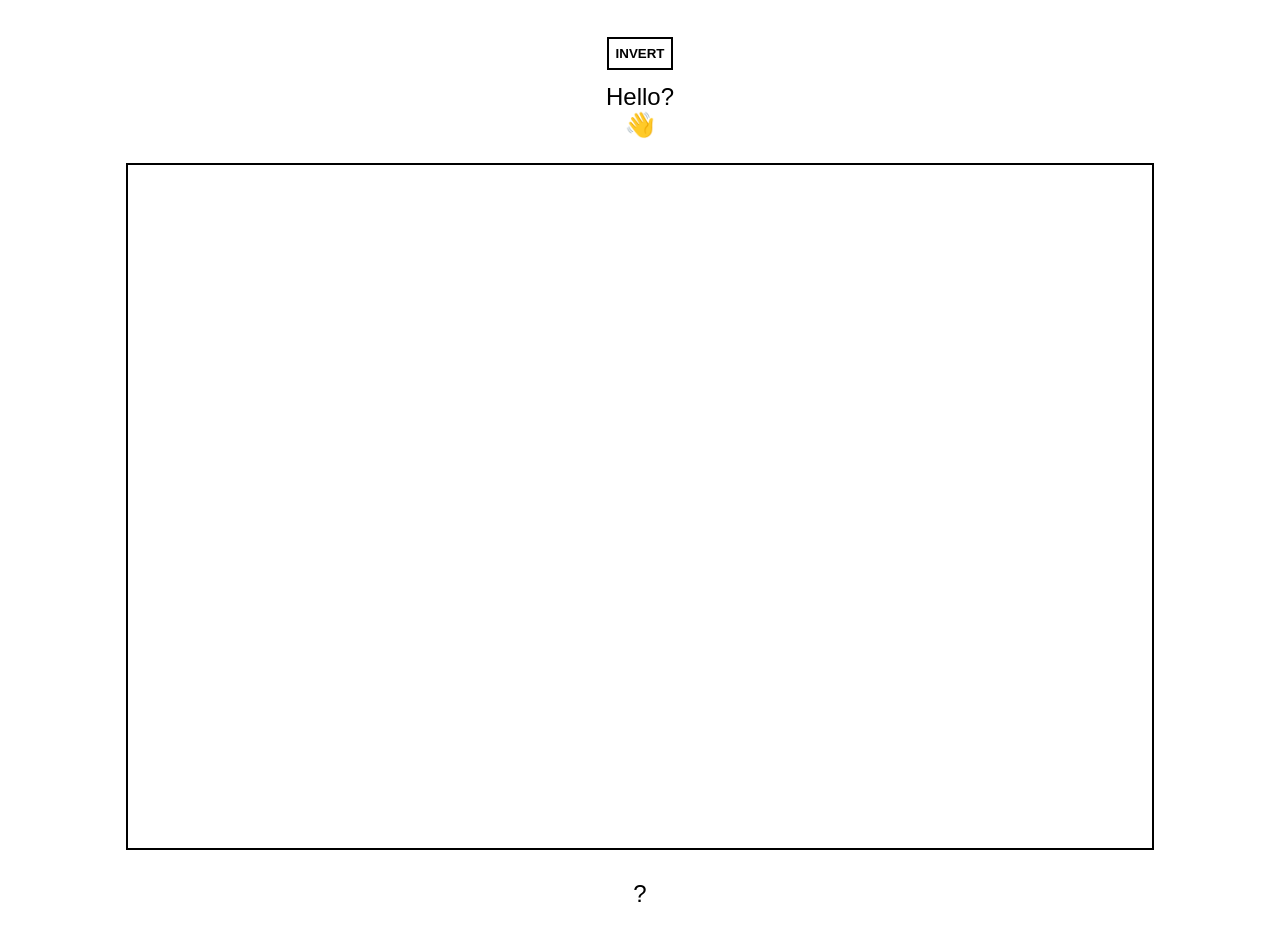
==== interactivity-1/index.html @ 0f26b926 "Add files via upload" ====
<!DOCTYPE html>
<head>
	<title>Interactivity 1</title>
	<meta charset="utf-8">
	<meta name="viewport" content="width=device-width, initial-scale=1">
	<link href="style.css" rel="stylesheet">
</head>
<body>
	<main>

		<!-- Invert -->
		<button class="bg-color">Invert</button>


		<!-- Say hello -->
		<div class="greeting">Hello?</div>
		<div class="waving-hand">&#128075;</div>


		<!-- Show or hide content -->
		<div class="content">
			<img src="images/fern.jpg" alt="fern">
		</div>
		<a href="#" class="toggle">?</a>

	</main>

	<!-- Link up the JS file so that it loads in -->
	<script src="scripts.js"></script>
	
</body>
---- interactivity-1/style.css ----
/*This is a comment*/
body {
	color: black;
	background: white;
	font-family: helvetica, arial, sans-serif;
	margin: 0;
	padding: 0;
	text-align: center;
	font-size: 24px;
}
.invert {
	color: white;
	background-color: black;
}
img {
	max-width: 100%;
	height: auto;
}
main {
	padding: 1em;	
}
a {
	color: inherit;
	text-decoration: none;
}
button {
	color: inherit;
	border: 2px solid;
	background-color: transparent;
	outline: none;
	border-radius: 0;
	padding: 0.5em;
	text-transform: uppercase;
	font-weight: bold;
	margin: 1em auto;
	cursor: pointer;
}
.waving-hand {
	cursor: pointer;
}
.toggle {
	display: block;
}
.content {
	border: 2px solid;
	display: inline-block;
	margin: 1em auto;
}
.content img {
	display: block;
	opacity: 0;
	transition: all 1s ease;
	filter: sepia(100%);
}
#show img {
	opacity: 1;
}
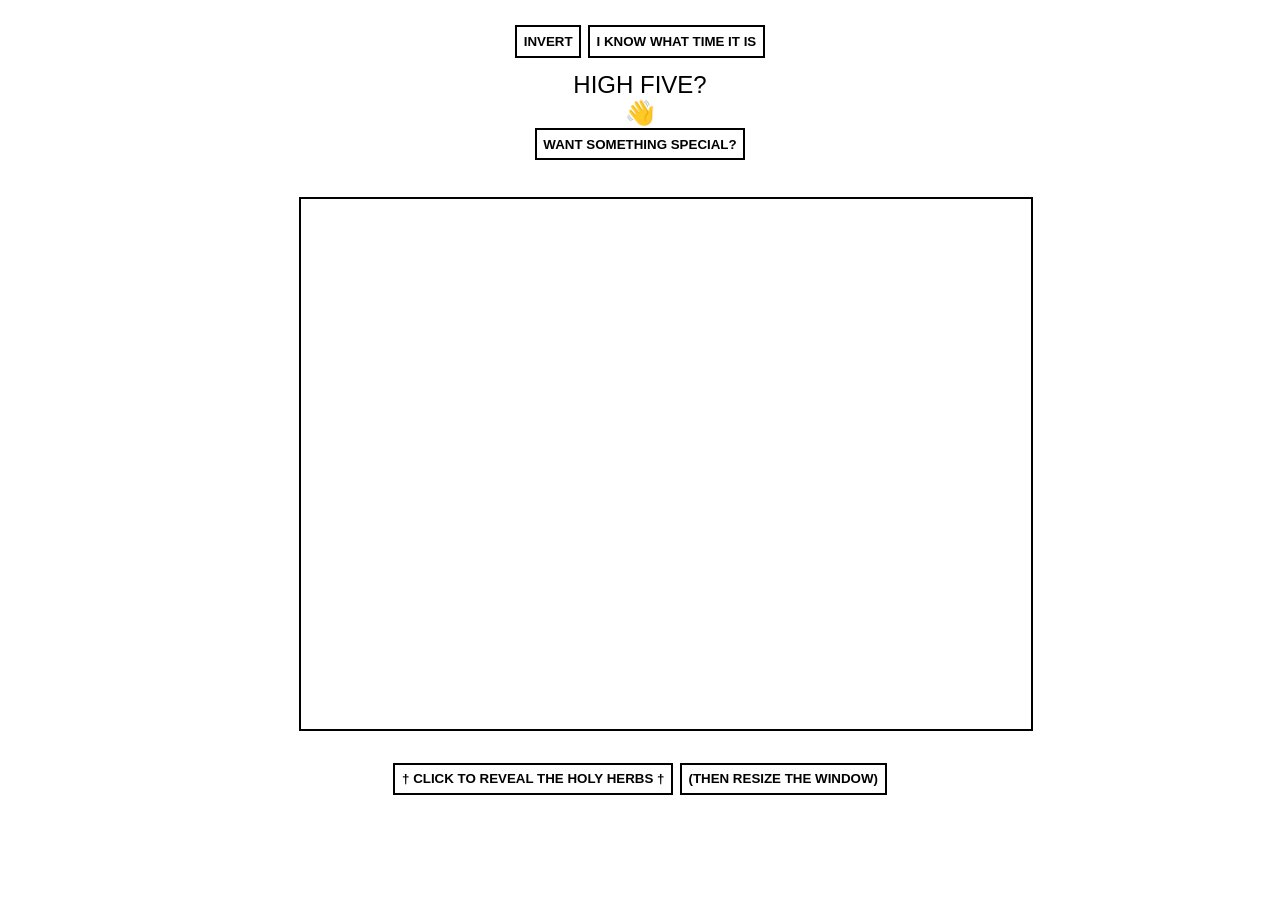
==== commit 0c9e8c95: "Add files via upload" ====
--- a/interactivity-1/index.html
+++ b/interactivity-1/index.html
@@ -4,25 +4,65 @@
 	<meta charset="utf-8">
 	<meta name="viewport" content="width=device-width, initial-scale=1">
 	<link href="style.css" rel="stylesheet">
+	<link href="https://fonts.googleapis.com/css?family=Viga" rel="stylesheet">
 </head>
 <body>
 	<main>
+		<!-- Invert -->
+			<button class="bg-color">Invert</button>
 
-		<!-- Invert -->
-		<button class="bg-color">Invert</button>
+		<!-- Button Showing what time it is -->
+			<button onclick="document.getElementById('demo').innerHTML=Date()">I know what time it is</button>
+
+			<p id="demo"></p>
 
 
 		<!-- Say hello -->
-		<div class="greeting">Hello?</div>
-		<div class="waving-hand">&#128075;</div>
+			<div class="greeting">HIGH FIVE?</div>
+			<div class="waving-hand">&#128075;</div>
 
 
+
+		<!-- Alert Box -->
+			<button onclick="myFunction()">Want something special?</button>
+			
+			<p id="demo"></p>
+			
+			<script>
+			function myFunction() {
+			  var txt;
+			  if (confirm("Press a button!")) {
+			    txt = "YAY U GET NOTHING!!!";
+			  } else {
+			    txt = "You cancelled it...WHAT THE HELL!!";
+			  }
+			  document.getElementById("demo").innerHTML = txt;
+			}
+			</script>
+
 		<!-- Show or hide content -->
-		<div class="content">
-			<img src="images/fern.jpg" alt="fern">
-		</div>
-		<a href="#" class="toggle">?</a>
+			<div class="content">
+				<img src="images/herb.jpg" alt="herb">
+			</div>
+			<button><a href="#" class="toggle">† Click to reveal the Holy Herbs †</a></button>
 
+
+		<!-- Window Size -->
+			<button>(then resize the window)</button>
+			<body onresize="myFunction()"></body>
+
+				<p id="endo"></p>
+
+				<script>
+					function myFunction() {
+				  	var w = window.outerWidth;
+				  	var h = window.outerHeight;
+				  	var txt = "Window size: width=" + w + ", height=" + h;
+				  	document.getElementById("endo").innerHTML = txt;
+						}
+				</script>
+</body>
+	
 	</main>
 
 	<!-- Link up the JS file so that it loads in -->
--- a/interactivity-1/style.css
+++ b/interactivity-1/style.css
@@ -7,18 +7,24 @@
 	padding: 0;
 	text-align: center;
 	font-size: 24px;
+	max-width: 730px;
+	margin-left: auto;
+	margin-right: auto;
 }
 .invert {
 	color: white;
 	background-color: black;
 }
 img {
-	max-width: 100%;
-	height: auto;
+	display: block;
+	max-width: 730px;
+	max-height: 530px;
 }
+
 main {
-	padding: 1em;	
+	padding: 1em;
 }
+
 a {
 	color: inherit;
 	text-decoration: none;
@@ -32,7 +38,8 @@
 	padding: 0.5em;
 	text-transform: uppercase;
 	font-weight: bold;
-	margin: 1em auto;
+	margin-left: auto;
+	margin-right: auto;
 	cursor: pointer;
 }
 .waving-hand {
@@ -54,4 +61,8 @@
 }
 #show img {
 	opacity: 1;
+}
+p {
+	font-family: 'Viga', sans-serif;
+	font-size: 13px
 }
